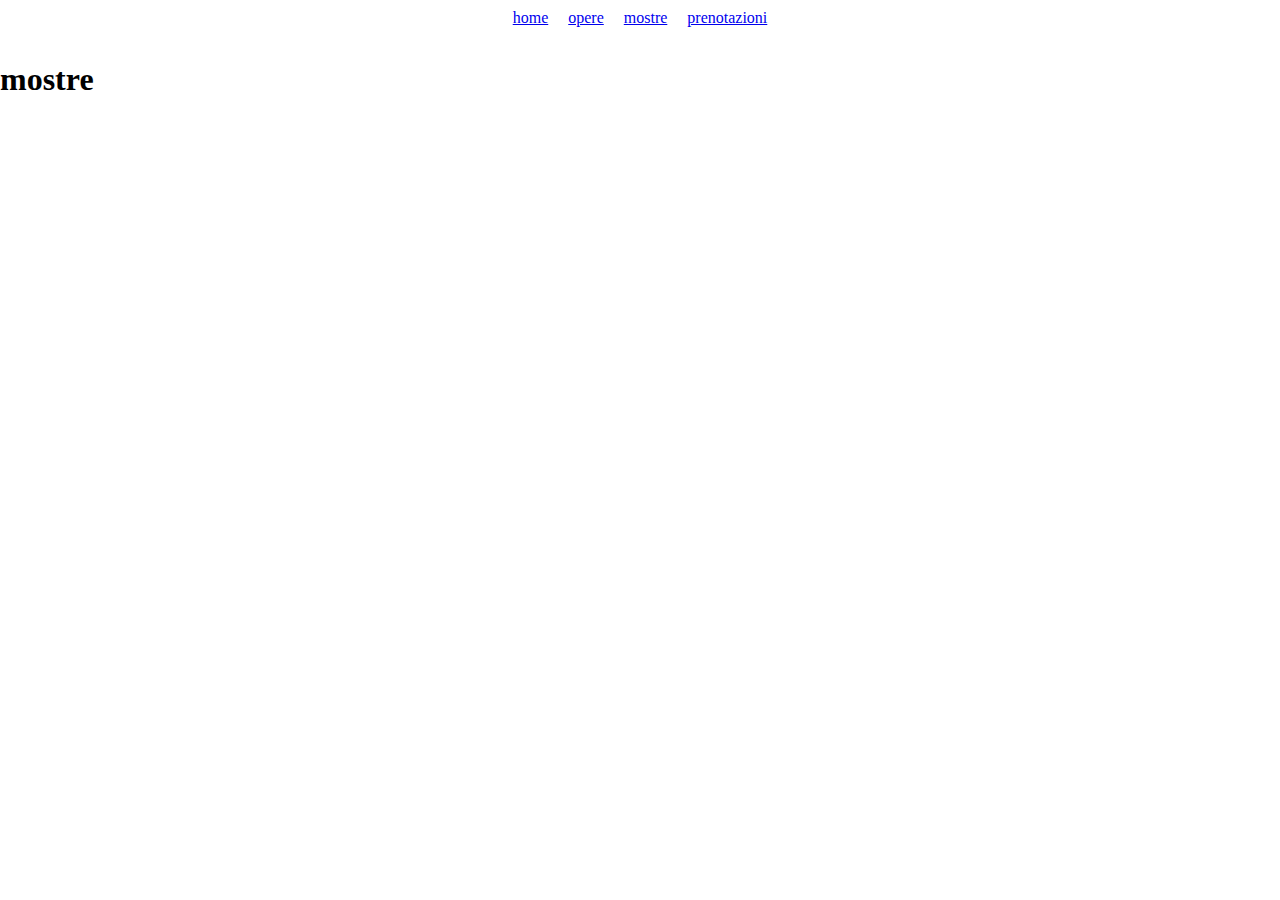
==== mostre/index.html @ 42999862 "setup navigation in all pages" ====
<!DOCTYPE html>
<html lang="en">

<head>
	<meta charset="UTF-8">
	<meta http-equiv="X-UA-Compatible" content="IE=edge">
	<meta name="viewport" content="width=device-width, initial-scale=1.0">

	<link rel="icon"
		href="data:image/svg+xml,<svg xmlns=%22http://www.w3.org/2000/svg%22 viewBox=%220 0 100 100%22><text y=%22.7em%22 font-size=%2290%22>🏛</text></svg>">

	<link rel="stylesheet" href="./style.css">
	<link rel="stylesheet" href="../global.css">

	<title>mostre</title>
</head>

<body>
	<iframe src="../navigation" frameborder="0"></iframe>
	<h1>mostre</h1>
</body>

</html>
---- global.css ----
iframe {
	width: 100%;
	height: 4vh;
}

html, body {
	width: 100%;
	height: 100%;

	margin: unset;
}
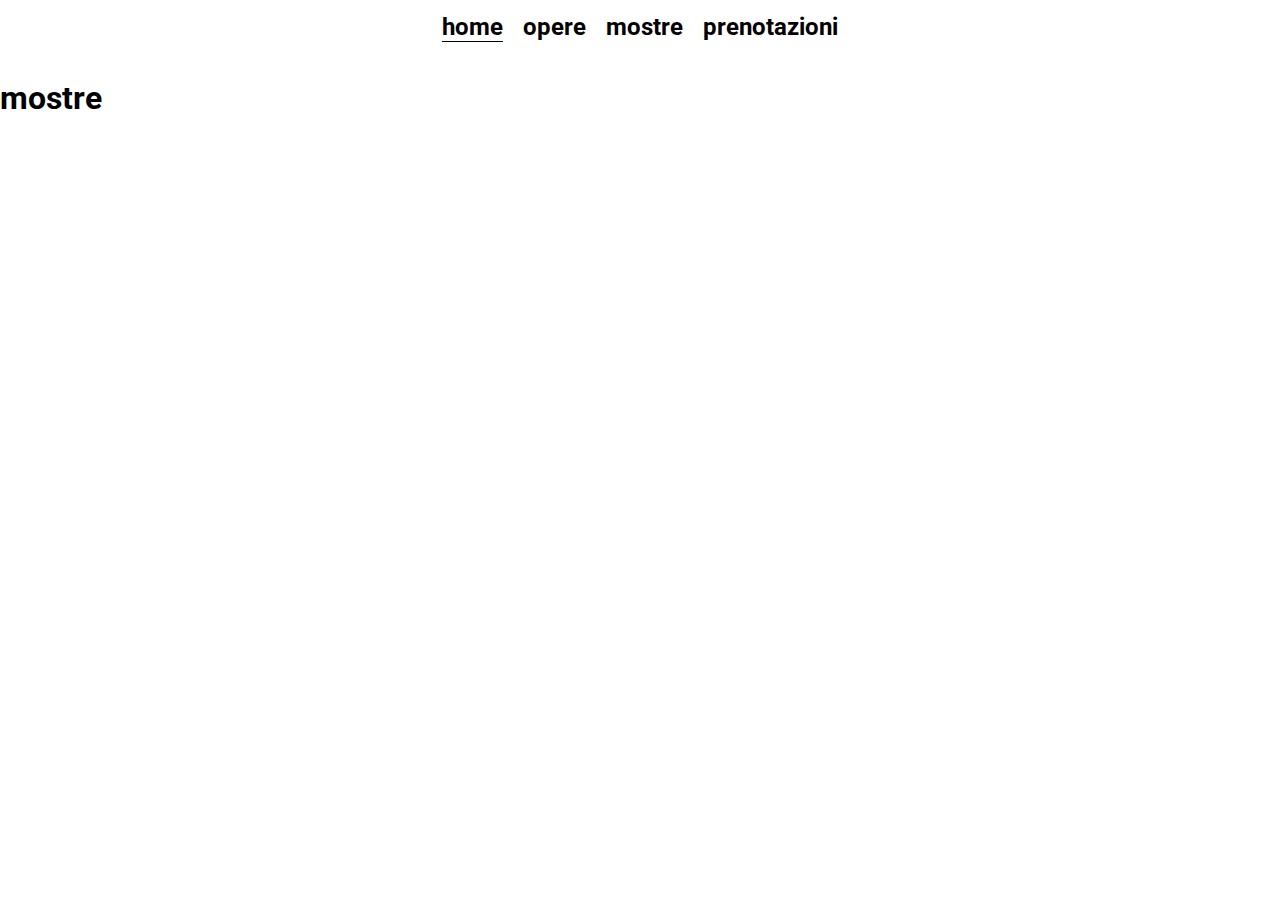
==== commit fc97084e: "changed language & added form" ====
--- a/mostre/index.html
+++ b/mostre/index.html
@@ -1,5 +1,5 @@
 <!DOCTYPE html>
-<html lang="en">
+<html lang="it">
 
 <head>
 	<meta charset="UTF-8">
--- a/global.css
+++ b/global.css
@@ -1,6 +1,7 @@
-iframe {
-	width: 100%;
-	height: 4vh;
+@import url('https://fonts.googleapis.com/css2?family=Roboto:wght@100&display=swap');
+
+* {
+	font-family: 'Roboto', sans-serif;
 }
 
 html, body {
@@ -8,4 +9,9 @@
 	height: 100%;
 
 	margin: unset;
+}
+
+iframe {
+	width: 100%;
+	height: 6vh;
 }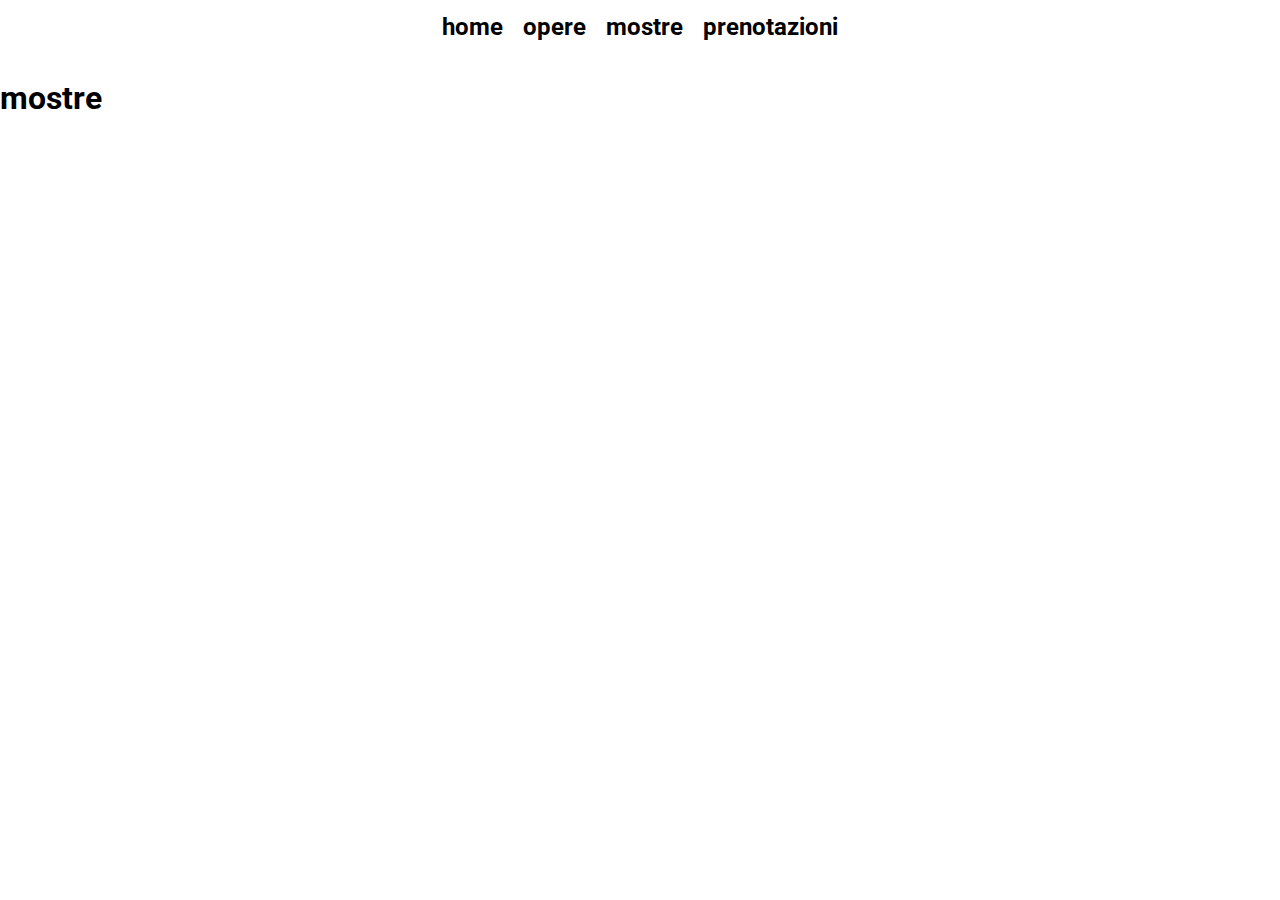
==== commit 5ef29643: "reset navigation functionality" ====
--- a/mostre/index.html
+++ b/mostre/index.html
@@ -11,6 +11,7 @@
 
 	<link rel="stylesheet" href="./style.css">
 	<link rel="stylesheet" href="../global.css">
+	<script src="../navigation/navigation.js"></script>
 
 	<title>mostre</title>
 </head>
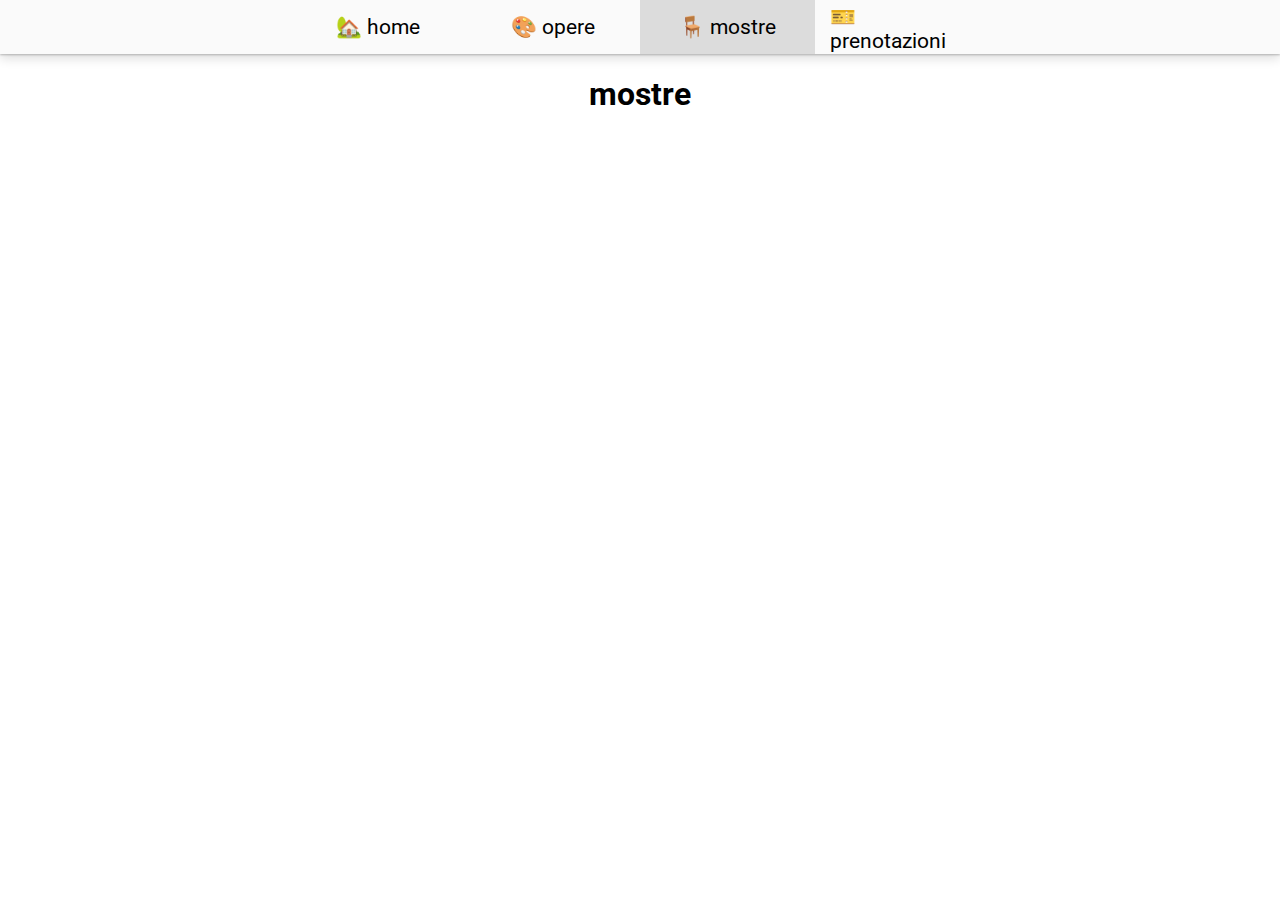
==== commit 114d4c85: "converted navbar from iframe to HTMLElement 🥵" ====
--- a/mostre/index.html
+++ b/mostre/index.html
@@ -7,17 +7,18 @@
 	<meta name="viewport" content="width=device-width, initial-scale=1.0">
 
 	<link rel="icon"
-		href="data:image/svg+xml,<svg xmlns=%22http://www.w3.org/2000/svg%22 viewBox=%220 0 100 100%22><text y=%22.7em%22 font-size=%2290%22>🏛</text></svg>">
+		href="data:image/svg+xml,<svg xmlns=%22http://www.w3.org/2000/svg%22 viewBox=%220 0 100 100%22><text y=%22.8em%22 font-size=%2290%22>🏛</text></svg>">
 
 	<link rel="stylesheet" href="./style.css">
 	<link rel="stylesheet" href="../global.css">
-	<script src="../navigation/navigation.js"></script>
+
+	<script src="../navigation/navigation.js" defer></script>
 
 	<title>mostre</title>
 </head>
 
 <body>
-	<iframe src="../navigation" frameborder="0"></iframe>
+	<navigation-bar resource="/mostre"></navigation-bar>
 	<h1>mostre</h1>
 </body>
 
--- a/global.css
+++ b/global.css
@@ -1,8 +1,11 @@
 @import url('https://fonts.googleapis.com/css2?family=Roboto:wght@100&display=swap');
+@import './form.css';
 
-* {
-	font-family: 'Roboto', sans-serif;
-}
+* { font-family: 'Roboto', sans-serif; }
+
+*::-webkit-scrollbar { width: 5px; }
+*::-webkit-scrollbar-track { background-color: rgb(250, 250, 250); }
+*::-webkit-scrollbar-thumb { background-color: rgb(235, 235, 235); }
 
 html, body {
 	width: 100%;
@@ -11,7 +14,10 @@
 	margin: unset;
 }
 
-iframe {
-	width: 100%;
-	height: 6vh;
-}+body {
+	display: grid;
+	grid-template-rows: 6vh 1fr;
+}
+
+h1 { text-align: center; }
+p { font-weight: 600; }